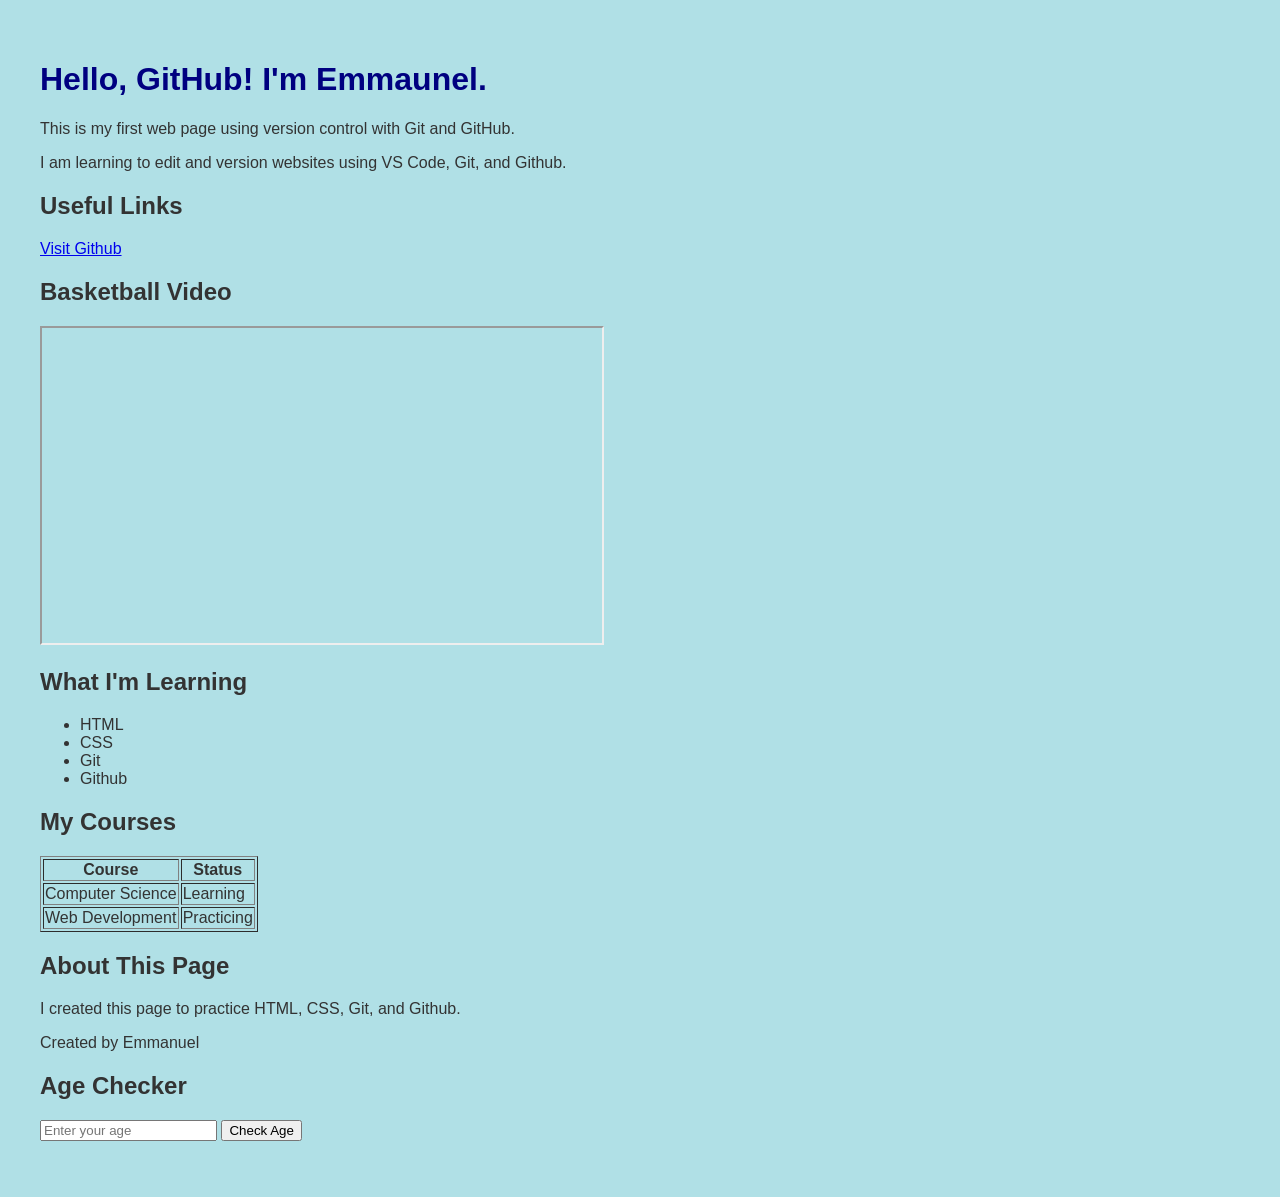
==== index.html @ 51c94150 "Add interactive age checker with JavaScript" ====
<!DOCTYPE html>
<html lang="en">
<head>
  <meta charset="UTF-8">
  <meta name="viewport" content="width=device-width, initial-scale=1.0">
  <title>My First Web Page</title>
  <link rel="stylesheet" href="style.css">
</head>
<body>
  <h1>Hello, GitHub! I'm Emmaunel.</h1>
  <p>This is my first web page using version control with Git and GitHub.</p>
  <p>I am learning to edit and version websites using VS Code, Git, and Github.</p>
  <h2>Useful Links</h2>
  <a href="https://github.com" target="_blank">Visit Github</a>
  <h2>Basketball Video</h2>
  <iframe
    width="560"
    height="315"
    src="https://www.youtube.com/embed/Iub9uQPYtH8"
    title="NBA Top 10 Plays"
    allowfullscreen>
</iframe>
<h2>What I'm Learning</h2>
<ul>
    <li>HTML</li>
    <li>CSS</li>
    <li>Git</li>
    <li>Github</li>
</ul>
<h2>My Courses</h2>
<table border="1">
    <tr>
        <th>Course</th>
        <th>Status</th>
    </tr>
    <tr>
        <td>Computer Science</td>
        <td>Learning</td>
    </tr>
    <tr>
        <td>Web Development</td>
        <td>Practicing</td>
    </tr>
</table>
<h2>About This Page</h2>
<p>
   I created this page to practice HTML, CSS, Git, and Github.
</p>

<footr>
     <p>Created by Emmanuel</p>
</footr>
<h2>Age Checker</h2>
<input id="ageInput" type="number" placeholder="Enter your age">
<button id="checkButton">Check Age</button>
<p id="result"></p>
<script src="script.js"></script>
</body>
</html>
---- style.css ----
body {
  font-family: sans-serif;
  padding: 2rem;
  background-color: powderblue;
  color: #333;
}
h1  {
    color: navy;
}
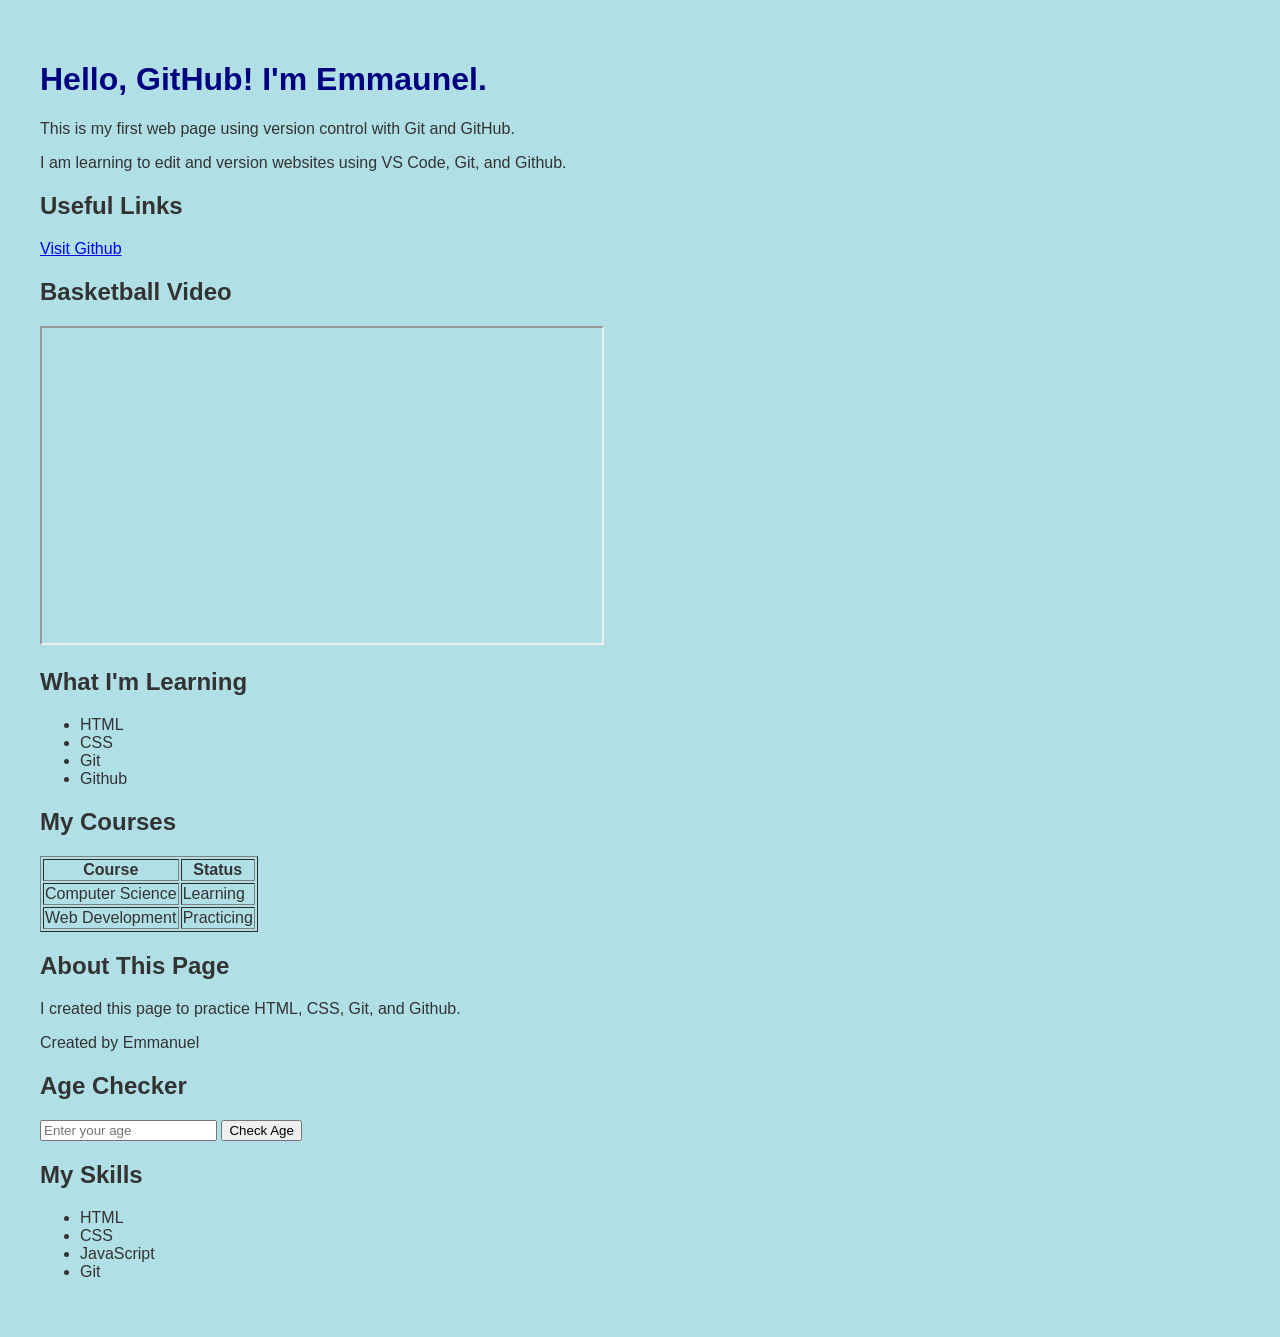
==== commit 69807d92: "Add JavaScript skills list with array and loop" ====
--- a/index.html
+++ b/index.html
@@ -54,6 +54,8 @@
 <input id="ageInput" type="number" placeholder="Enter your age">
 <button id="checkButton">Check Age</button>
 <p id="result"></p>
+<h2>My Skills</h2>
+<ul id="skillsList"></ul>
 <script src="script.js"></script>
 </body>
 </html>
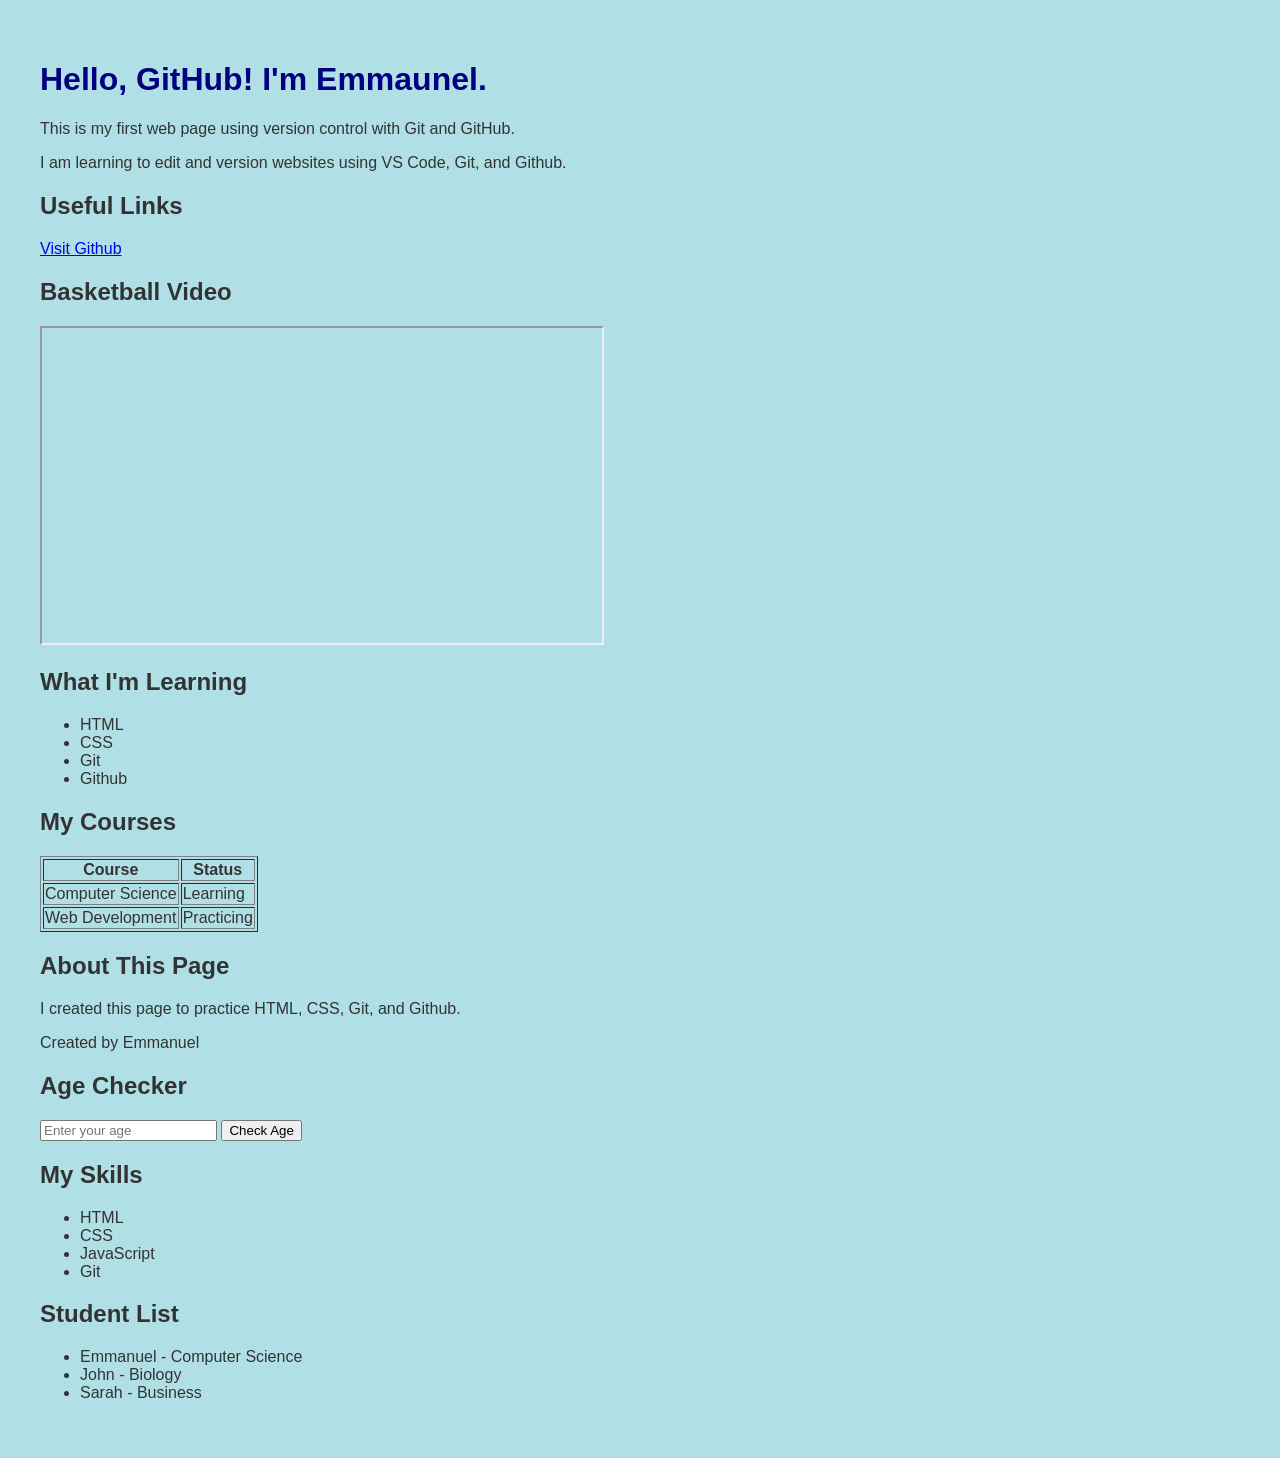
==== commit 9da9931e: "Add student list using arrays and objects" ====
--- a/index.html
+++ b/index.html
@@ -56,6 +56,9 @@
 <p id="result"></p>
 <h2>My Skills</h2>
 <ul id="skillsList"></ul>
+<h2>Student List</h2>
+<ul id="studentList"></ul>
+
 <script src="script.js"></script>
 </body>
 </html>
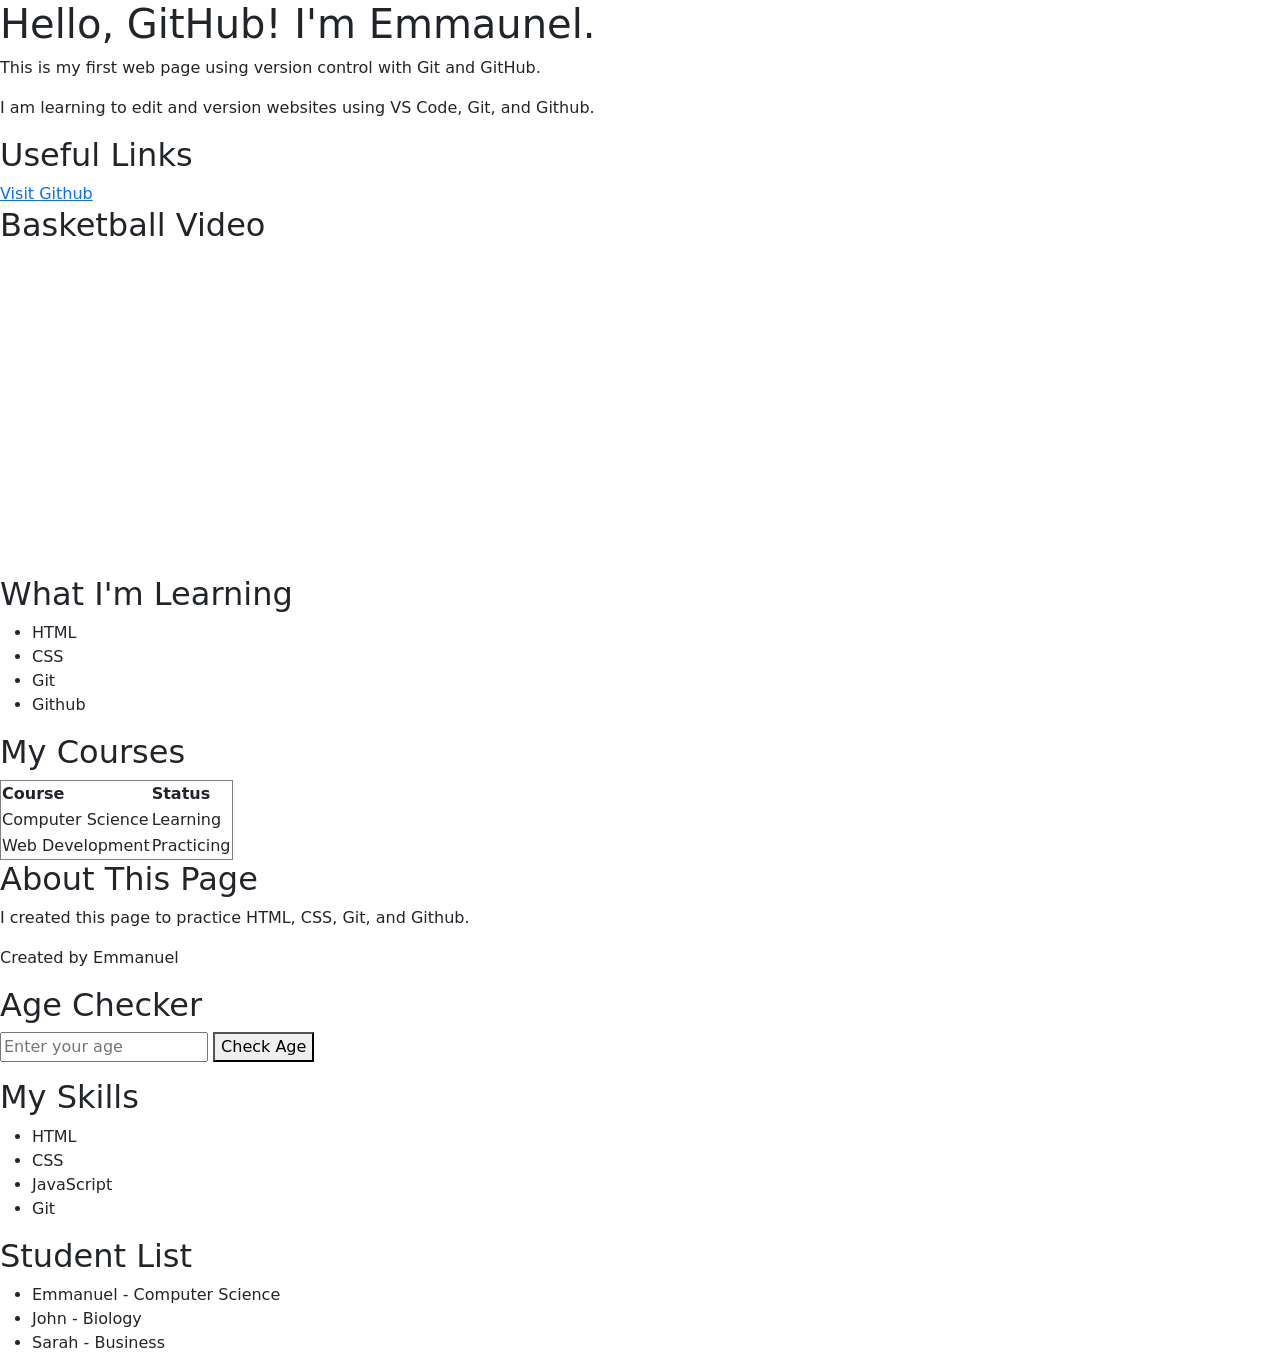
==== commit 9de300c9: "Update index.html" ====
--- a/index.html
+++ b/index.html
@@ -1,10 +1,12 @@
 <!DOCTYPE html>
 <html lang="en">
 <head>
-  <meta charset="UTF-8">
-  <meta name="viewport" content="width=device-width, initial-scale=1.0">
-  <title>My First Web Page</title>
-  <link rel="stylesheet" href="style.css">
+  <title>Bootstrap Example</title>
+  <meta charset="utf-8">
+  <meta name="viewport" content="width=device-width, initial-scale=1">
+  <!-- Using bootstrap 5 framework-->
+  <link href="https://cdn.jsdelivr.net/npm/bootstrap@5.3.3/dist/css/bootstrap.min.css" rel="stylesheet">
+  <script src="https://cdn.jsdelivr.net/npm/bootstrap@5.3.3/dist/js/bootstrap.bundle.min.js"></script>
 </head>
 <body>
   <h1>Hello, GitHub! I'm Emmaunel.</h1>
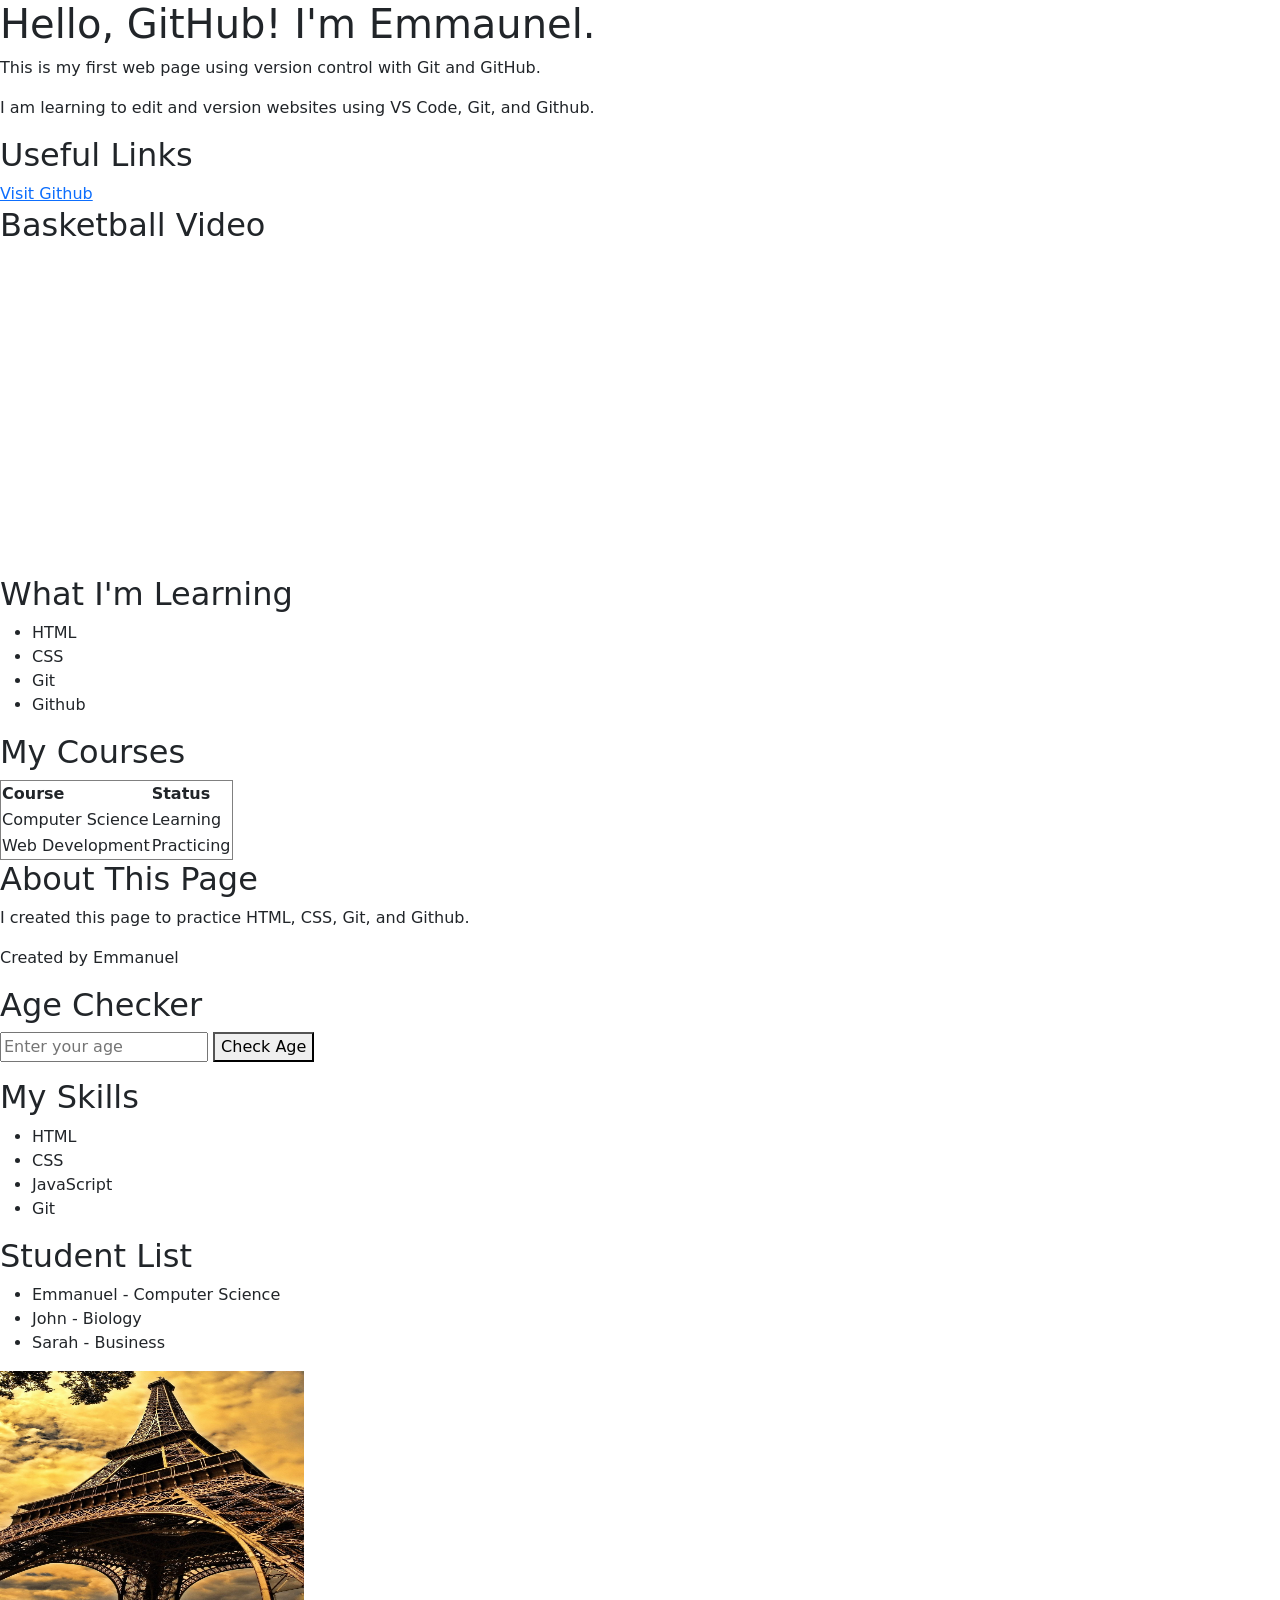
==== commit 4a1883a0: "Adding images using bootstrap" ====
--- a/index.html
+++ b/index.html
@@ -6,7 +6,7 @@
   <meta name="viewport" content="width=device-width, initial-scale=1">
   <!-- Using bootstrap 5 framework-->
   <link href="https://cdn.jsdelivr.net/npm/bootstrap@5.3.3/dist/css/bootstrap.min.css" rel="stylesheet">
-  <script src="https://cdn.jsdelivr.net/npm/bootstrap@5.3.3/dist/js/bootstrap.bundle.min.js"></script>
+  <script src="https://cdn.jsdelivr.net/npm/bootstrap@5.3.3/dist/js/bootstrap.bundle.min.js"></script> 
 </head>
 <body>
   <h1>Hello, GitHub! I'm Emmaunel.</h1>
@@ -62,5 +62,6 @@
 <ul id="studentList"></ul>
 
 <script src="script.js"></script>
+<img src="images/profile.jpg" class="img-circle" alt="Cinque Terre" width="304" height="236">
 </body>
 </html>
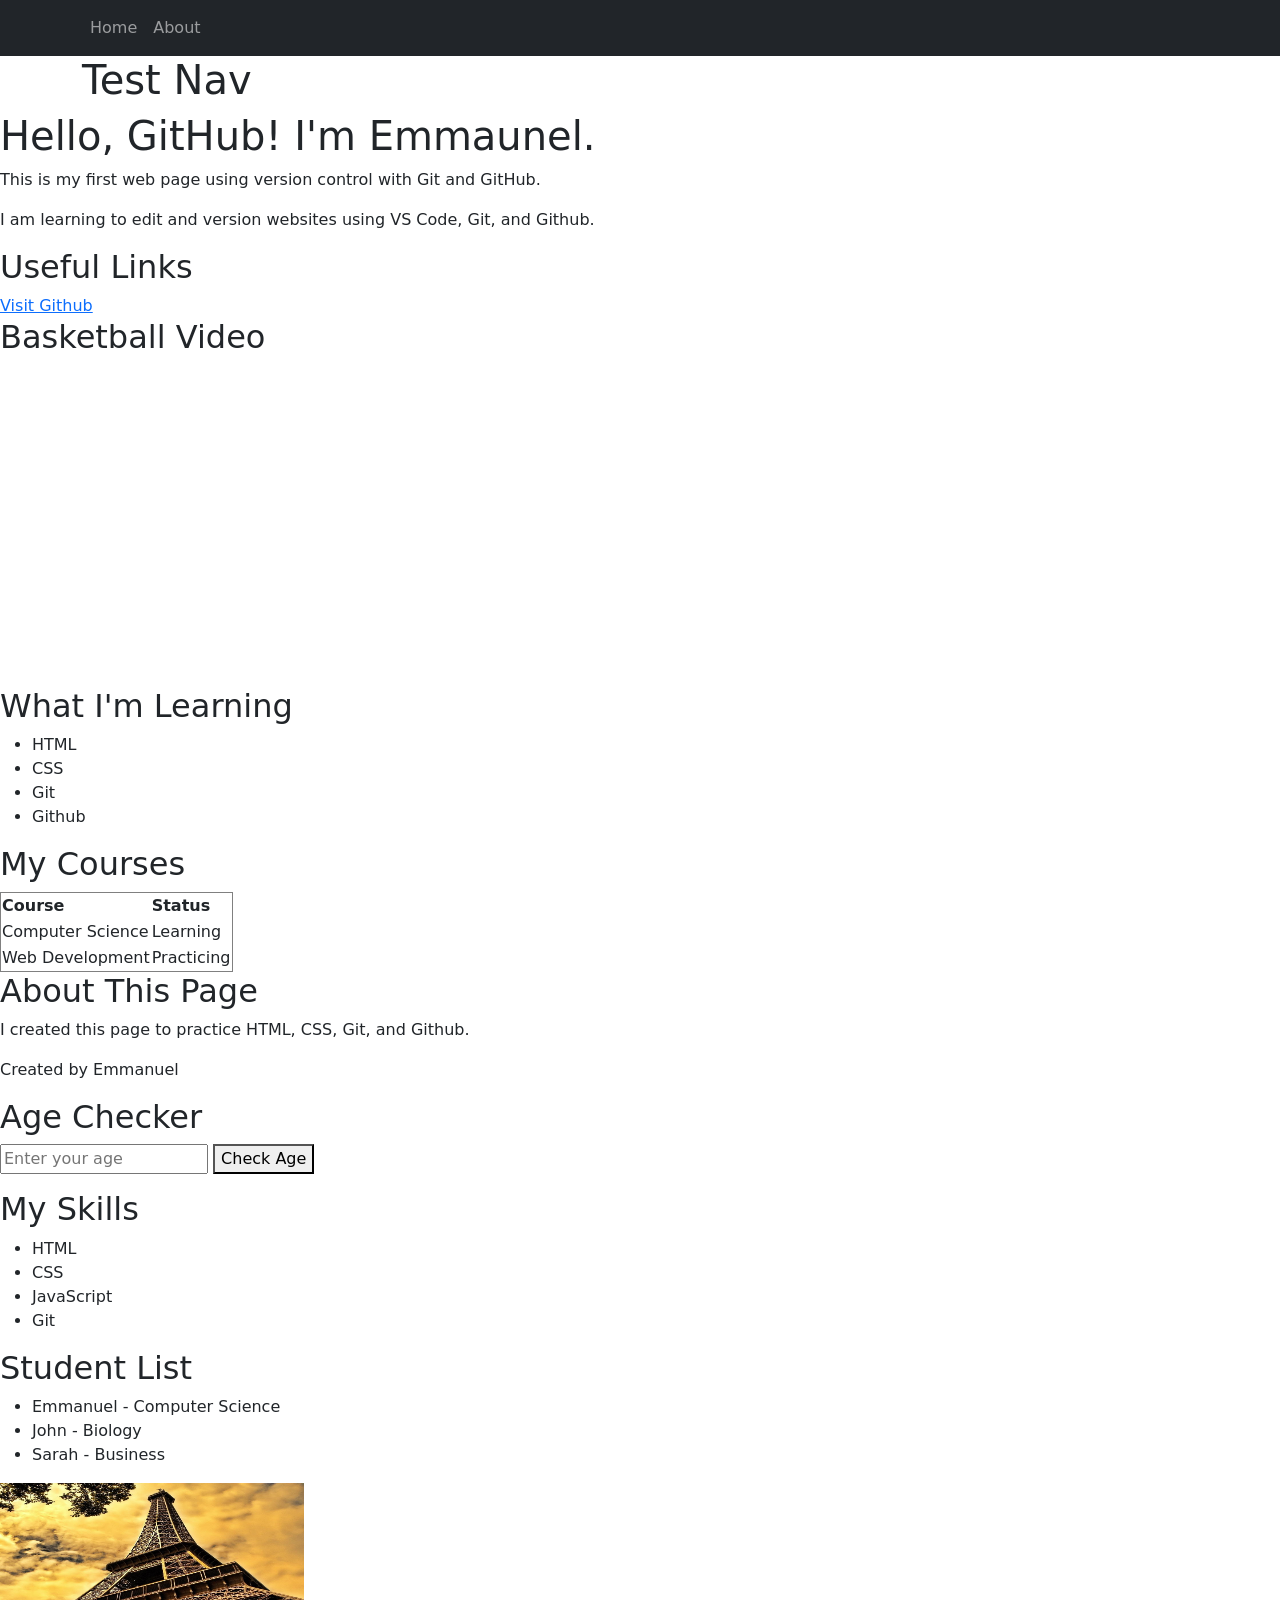
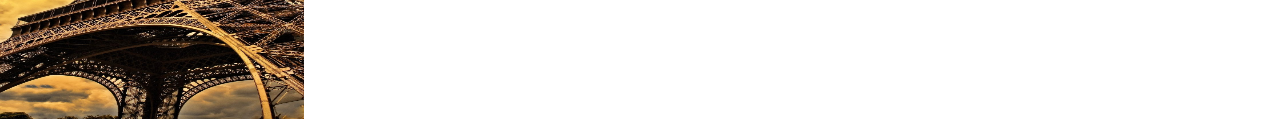
==== commit d0ed6b1c: "Adding navigation bar using bootstrap" ====
--- a/index.html
+++ b/index.html
@@ -7,8 +7,19 @@
   <!-- Using bootstrap 5 framework-->
   <link href="https://cdn.jsdelivr.net/npm/bootstrap@5.3.3/dist/css/bootstrap.min.css" rel="stylesheet">
   <script src="https://cdn.jsdelivr.net/npm/bootstrap@5.3.3/dist/js/bootstrap.bundle.min.js"></script> 
+  <script src="https://code.jquery.com/jquery-3.7.1.min.js"></script>
+
 </head>
 <body>
+     <div id="nav-placeholder"></div>
+   <!-- Web page content goes inside Bootstrap container(s) -->
+   <div class="container">
+       <h1>Test Nav</h1>
+   </div>
+   <script>
+       // Load only the #site-nav element from navbar.html
+       $("#nav-placeholder").load("navbar.html #site-nav");
+   </script>
   <h1>Hello, GitHub! I'm Emmaunel.</h1>
   <p>This is my first web page using version control with Git and GitHub.</p>
   <p>I am learning to edit and version websites using VS Code, Git, and Github.</p>
@@ -63,5 +74,6 @@
 
 <script src="script.js"></script>
 <img src="images/profile.jpg" class="img-circle" alt="Cinque Terre" width="304" height="236">
+
 </body>
 </html>
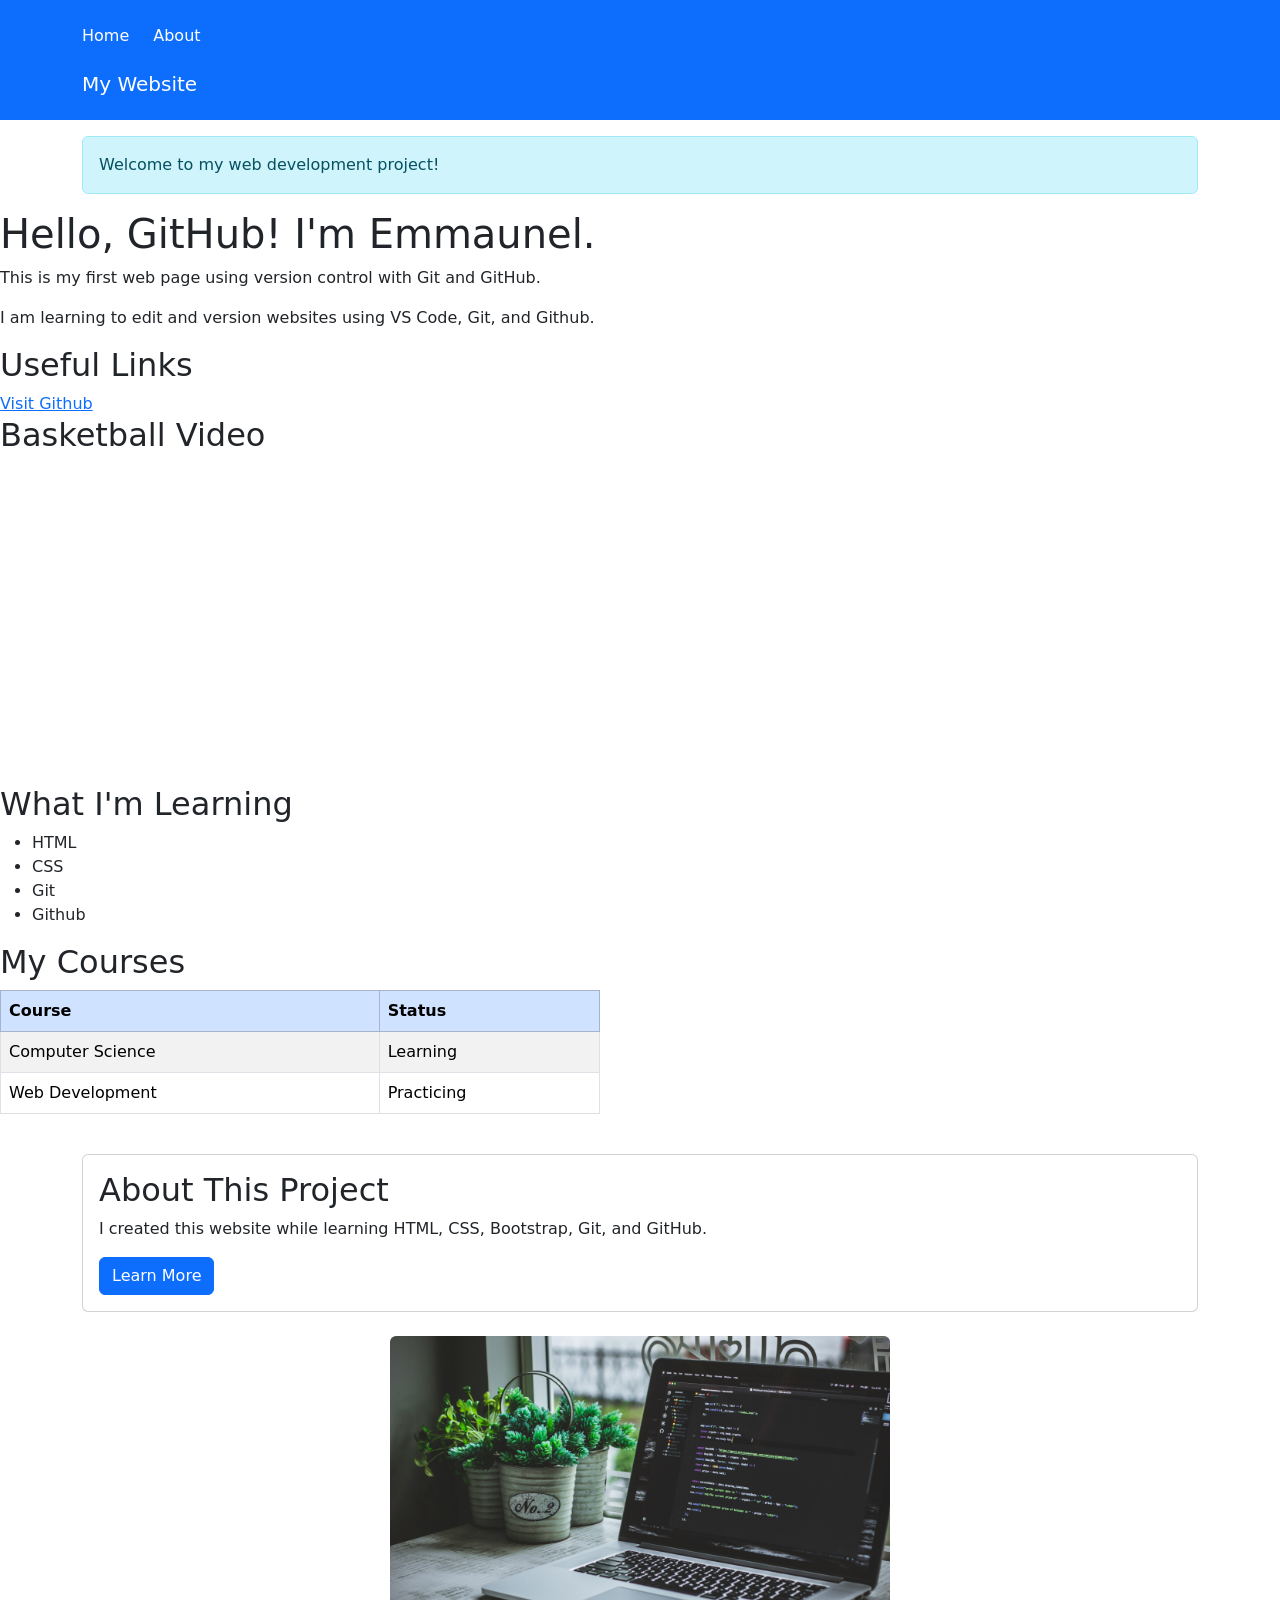
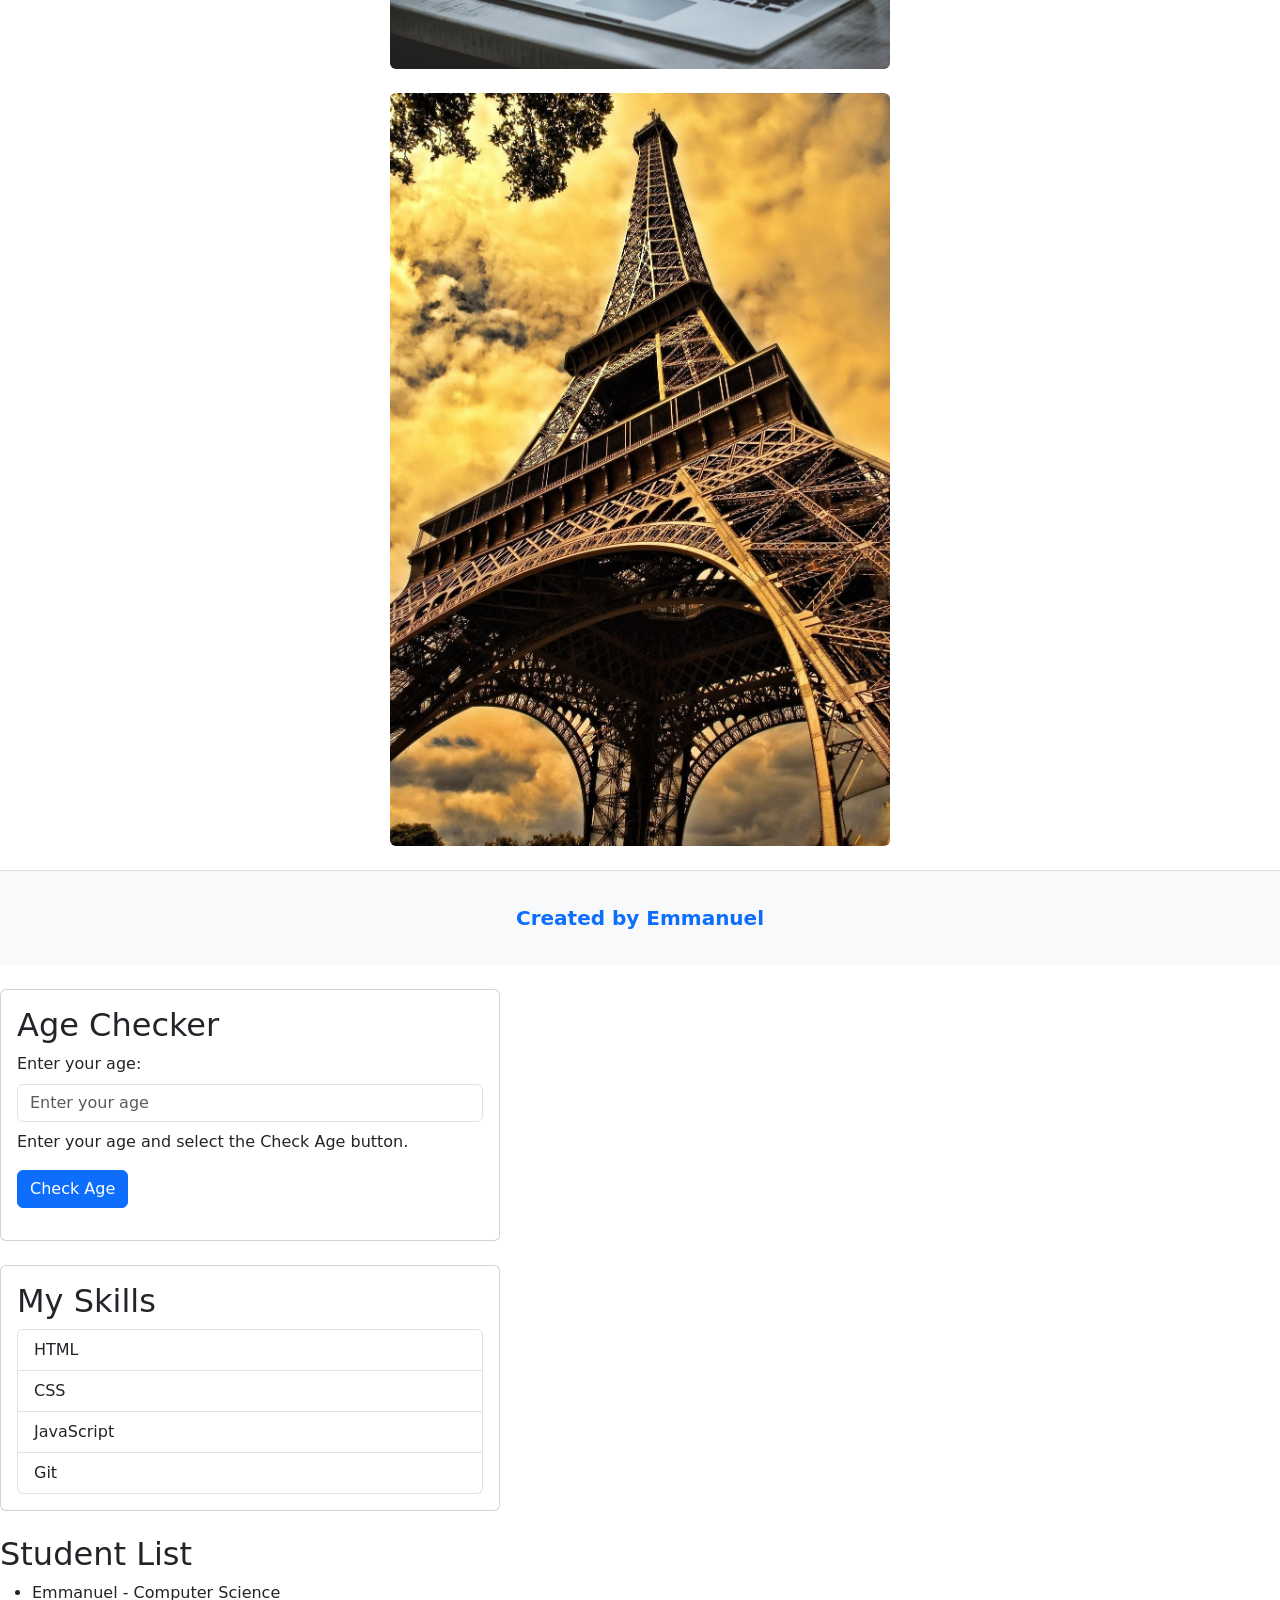
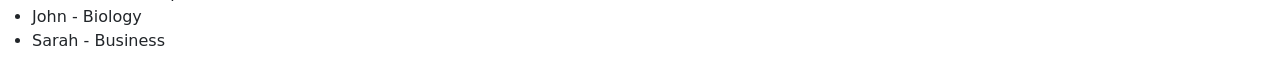
==== commit 69ba935b: "Add responsive Bootstrap design" ====
--- a/index.html
+++ b/index.html
@@ -11,15 +11,28 @@
 
 </head>
 <body>
-     <div id="nav-placeholder"></div>
-   <!-- Web page content goes inside Bootstrap container(s) -->
-   <div class="container">
-       <h1>Test Nav</h1>
-   </div>
-   <script>
-       // Load only the #site-nav element from navbar.html
-       $("#nav-placeholder").load("navbar.html #site-nav");
-   </script>
+    <!-- Main navigation -->
+<nav class="navbar bg-primary navbar-dark py-3" aria-label="Main navigation">
+    <div class="container flex-column align-items-start">
+
+        <div class="navbar-nav flex-row gap-4">
+            <a class="nav-link text-white" href="index.html">Home</a>
+            <a class="nav-link text-white" href="about.html">About</a>
+        </div>
+
+        <a class="navbar-brand text-white mt-2" href="index.html">
+            My Website
+        </a>
+
+    </div>
+</nav>
+<!-- Bootstrap alert -->
+<div class="container mt-3">
+    <div class="alert alert-info" role="alert">
+        Welcome to my web development project!
+    </div>
+</div>
+</body>
   <h1>Hello, GitHub! I'm Emmaunel.</h1>
   <p>This is my first web page using version control with Git and GitHub.</p>
   <p>I am learning to edit and version websites using VS Code, Git, and Github.</p>
@@ -41,39 +54,109 @@
     <li>Github</li>
 </ul>
 <h2>My Courses</h2>
-<table border="1">
-    <tr>
-        <th>Course</th>
-        <th>Status</th>
-    </tr>
-    <tr>
-        <td>Computer Science</td>
-        <td>Learning</td>
-    </tr>
-    <tr>
-        <td>Web Development</td>
-        <td>Practicing</td>
-    </tr>
-</table>
-<h2>About This Page</h2>
-<p>
-   I created this page to practice HTML, CSS, Git, and Github.
+
+<div class="table-responsive" style="max-width: 600px;">
+    <table class="table table-striped table-bordered table-hover">
+        <thead class="table-primary">
+            <tr>
+                <th scope="col">Course</th>
+                <th scope="col">Status</th>
+            </tr>
+        </thead>
+
+        <tbody>
+            <tr>
+                <td>Computer Science</td>
+                <td>Learning</td>
+            </tr>
+
+            <tr>
+                <td>Web Development</td>
+                <td>Practicing</td>
+            </tr>
+        </tbody>
+    </table>
+</div>
+
+<!-- Bootstrap card -->
+<div class="container my-4">
+    <div class="card">
+        <div class="card-body">
+            <h2 class="card-title">About This Project</h2>
+
+            <p class="card-text">
+                I created this website while learning HTML, CSS, Bootstrap,
+                Git, and GitHub.
+            </p>
+
+            <a href="about.html" class="btn btn-primary">Learn More</a>
+        </div>
+    </div>
+</div>
+<!-- Responsive coding image -->
+<div class="container my-4 text-center">
+    <img src="images/coding.jpg"
+         class="img-fluid rounded"
+         style="max-width: 500px;"
+         alt="Laptop displaying computer programming code">
+</div>
+<!-- Responsive Eiffel Tower image -->
+<div class="container my-4 text-center">
+    <img src="images/profile.jpg"
+         class="img-fluid rounded"
+         style="max-width: 500px;"
+         alt="Eiffel Tower viewed from below">
+</div>
+
+<footer class="text-center bg-light border-top py-3 my-4">
+    <p class="text-center fw-bold text-primary fs-5 my-3">
+    Created by Emmanuel
 </p>
+</footer>
 
-<footr>
-     <p>Created by Emmanuel</p>
-</footr>
-<h2>Age Checker</h2>
-<input id="ageInput" type="number" placeholder="Enter your age">
-<button id="checkButton">Check Age</button>
-<p id="result"></p>
-<h2>My Skills</h2>
-<ul id="skillsList"></ul>
+
+<div class="card my-4" style="max-width: 500px;">
+    <div class="card-body">
+
+        <h2 class="card-title">Age Checker</h2>
+
+        <label for="ageInput" class="form-label">
+            Enter your age:
+        </label>
+
+        <input
+            id="ageInput"
+            type="number"
+            class="form-control"
+            placeholder="Enter your age"
+        >
+
+        <p class="mt-2">
+            Enter your age and select the Check Age button.
+        </p>
+
+        <button id="checkButton" class="btn btn-primary">
+            Check Age
+        </button>
+
+        <p id="result" class="mt-2"></p>
+
+    </div>
+</div>
+
+<p id="result" aria-live="polite"></p>
+<div class="card my-4" style="max-width: 500px;">
+    <div class="card-body">
+        <h2 class="card-title">My Skills</h2>
+        <ul id="skillsList" class="list-group"></ul>
+    </div>
+</div>
+
 <h2>Student List</h2>
 <ul id="studentList"></ul>
 
 <script src="script.js"></script>
-<img src="images/profile.jpg" class="img-circle" alt="Cinque Terre" width="304" height="236">
+
 
 </body>
 </html>
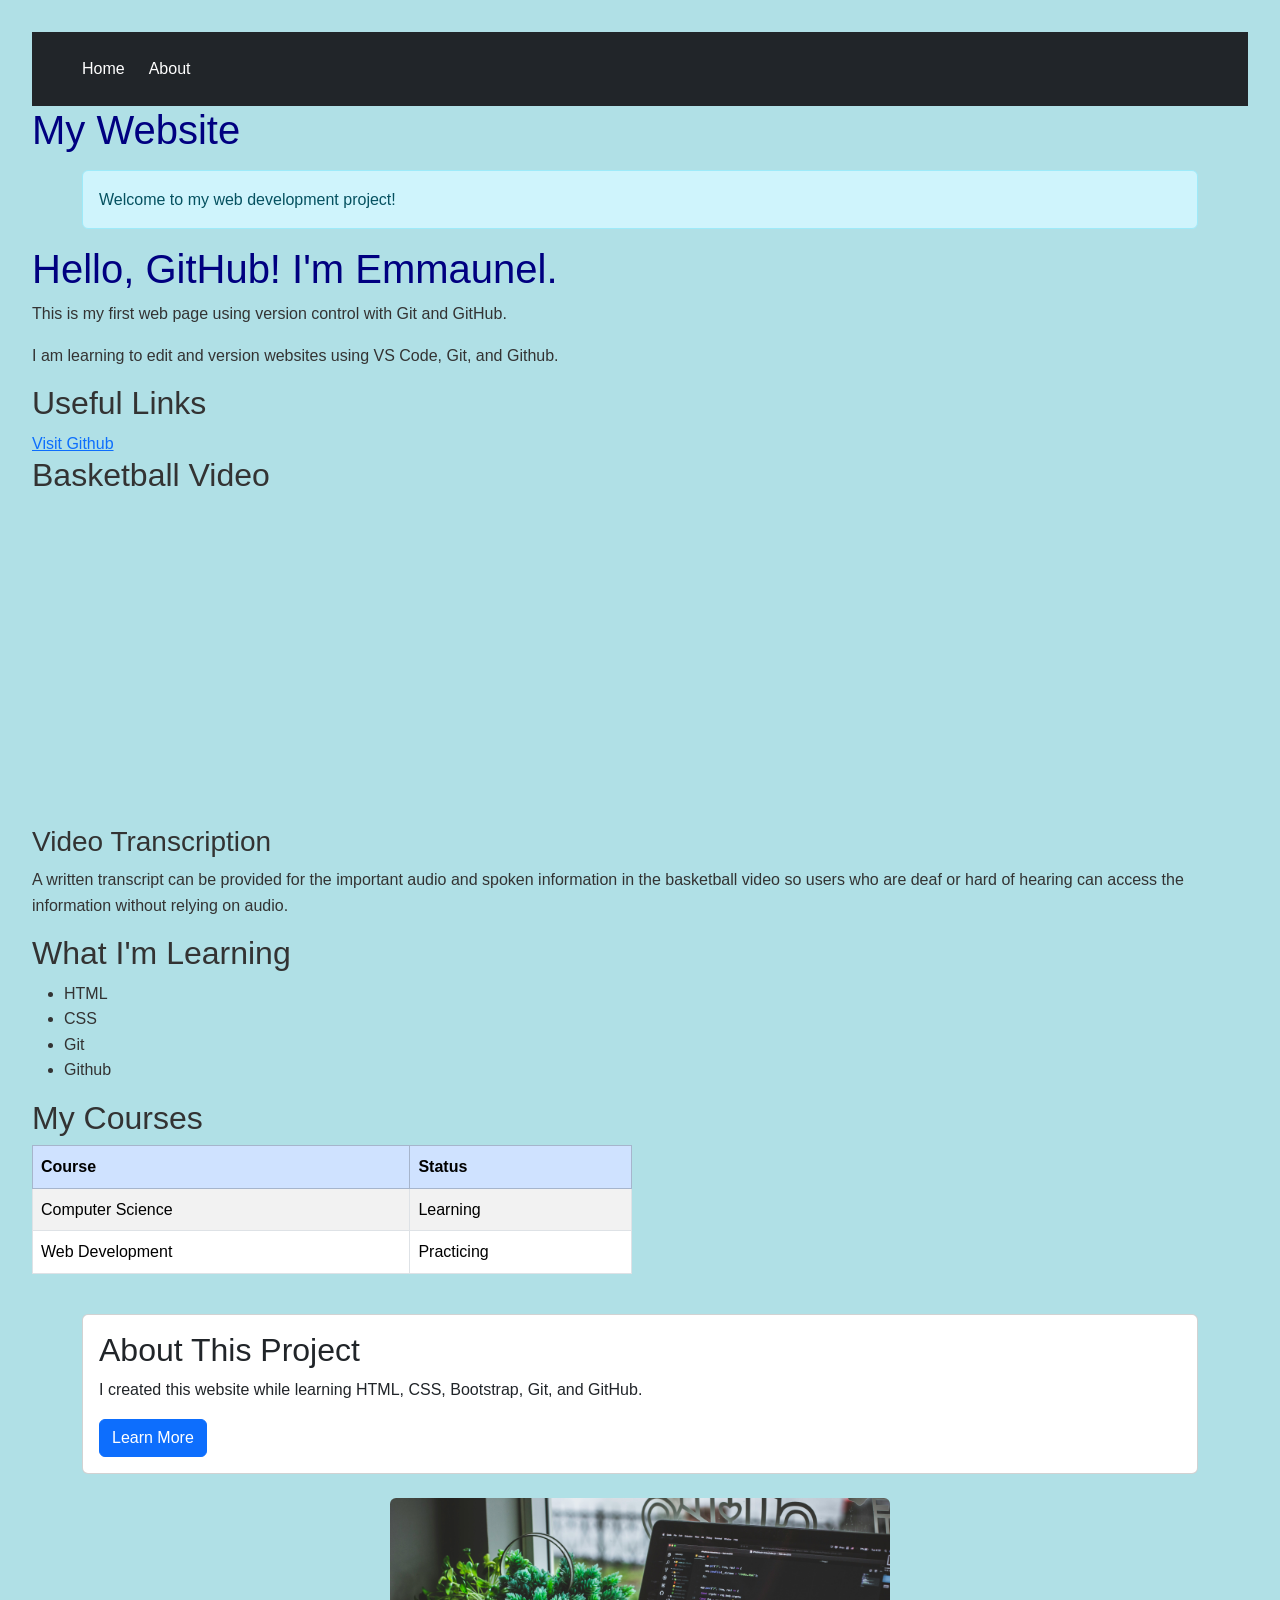
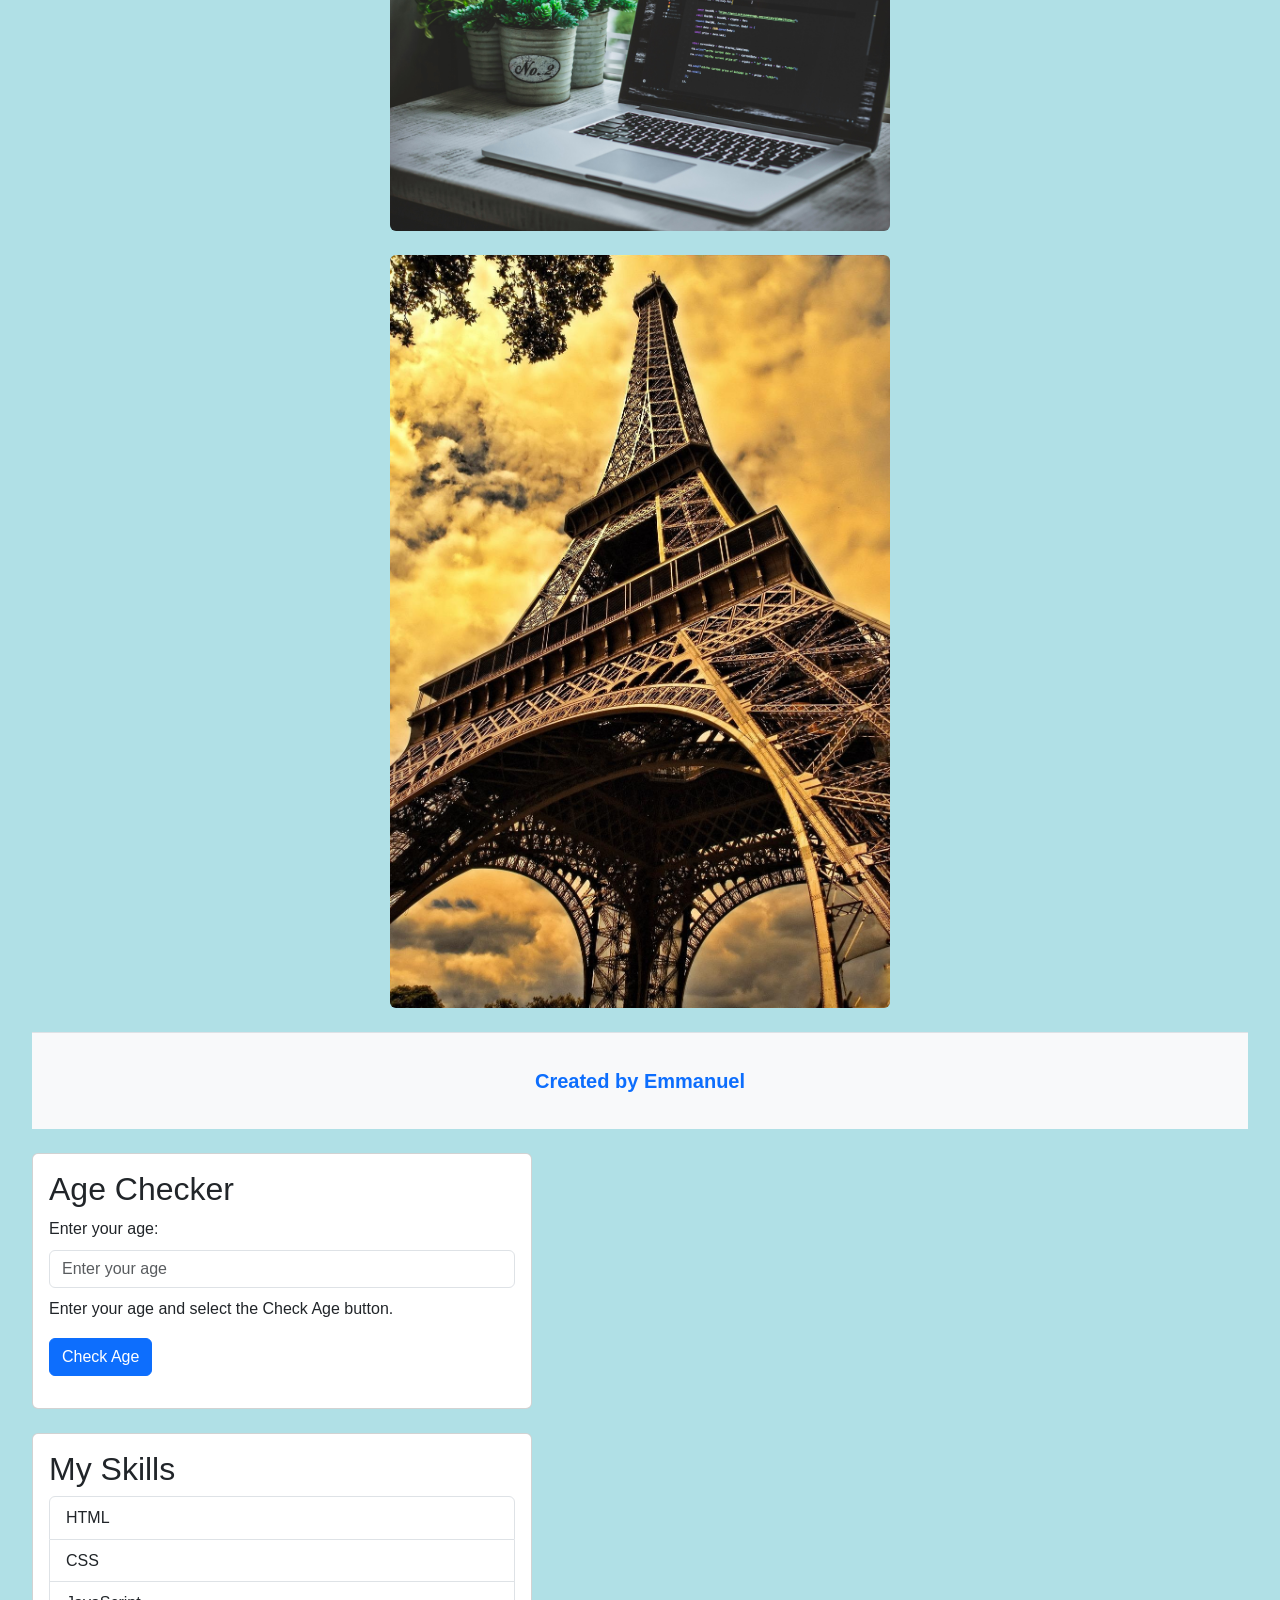
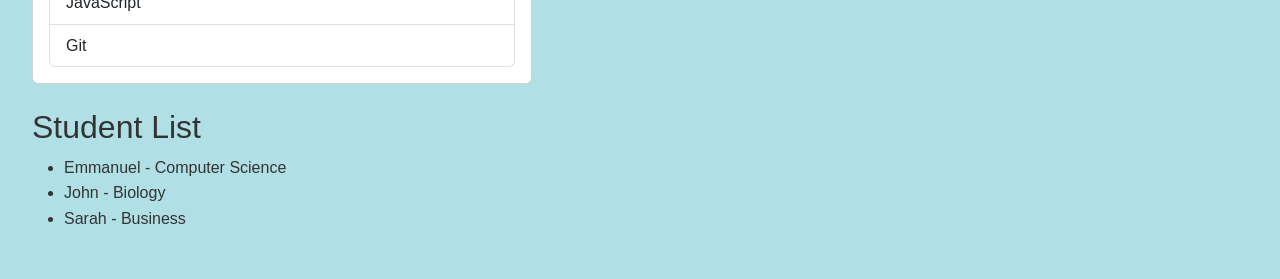
==== commit 08eb9344: "Improve website accessibility" ====
--- a/index.html
+++ b/index.html
@@ -4,28 +4,31 @@
   <title>Bootstrap Example</title>
   <meta charset="utf-8">
   <meta name="viewport" content="width=device-width, initial-scale=1">
+  
   <!-- Using bootstrap 5 framework-->
   <link href="https://cdn.jsdelivr.net/npm/bootstrap@5.3.3/dist/css/bootstrap.min.css" rel="stylesheet">
+
+  <!-- My custom CSS -->
+   <link rel="stylesheet" href="style.css">
   <script src="https://cdn.jsdelivr.net/npm/bootstrap@5.3.3/dist/js/bootstrap.bundle.min.js"></script> 
   <script src="https://code.jquery.com/jquery-3.7.1.min.js"></script>
 
 </head>
 <body>
     <!-- Main navigation -->
-<nav class="navbar bg-primary navbar-dark py-3" aria-label="Main navigation">
+<nav class="navbar navbar-dark bg-dark py-3" aria-label="Main navigation">
     <div class="container flex-column align-items-start">
 
         <div class="navbar-nav flex-row gap-4">
             <a class="nav-link text-white" href="index.html">Home</a>
             <a class="nav-link text-white" href="about.html">About</a>
         </div>
-
-        <a class="navbar-brand text-white mt-2" href="index.html">
-            My Website
-        </a>
-
-    </div>
+        
+</div>
 </nav>
+<div clss="container my-4">
+    <h1>My Website</h1>
+</div>
 <!-- Bootstrap alert -->
 <div class="container mt-3">
     <div class="alert alert-info" role="alert">
@@ -46,6 +49,13 @@
     title="NBA Top 10 Plays"
     allowfullscreen>
 </iframe>
+
+<h3>Video Transcription</h3>
+<p>
+     A written transcript can be provided for the important audio and
+    spoken information in the basketball video so users who are deaf
+    or hard of hearing can access the information without relying on audio.
+</p>
 <h2>What I'm Learning</h2>
 <ul>
     <li>HTML</li>
--- a/style.css
+++ b/style.css
@@ -0,0 +1,10 @@
+body {
+  font-family: Arial, sans-serif;
+  line-height: 1.6;
+  padding: 2rem;
+  background-color: powderblue;
+  color: #333;
+}
+h1  {
+    color: navy;
+}
